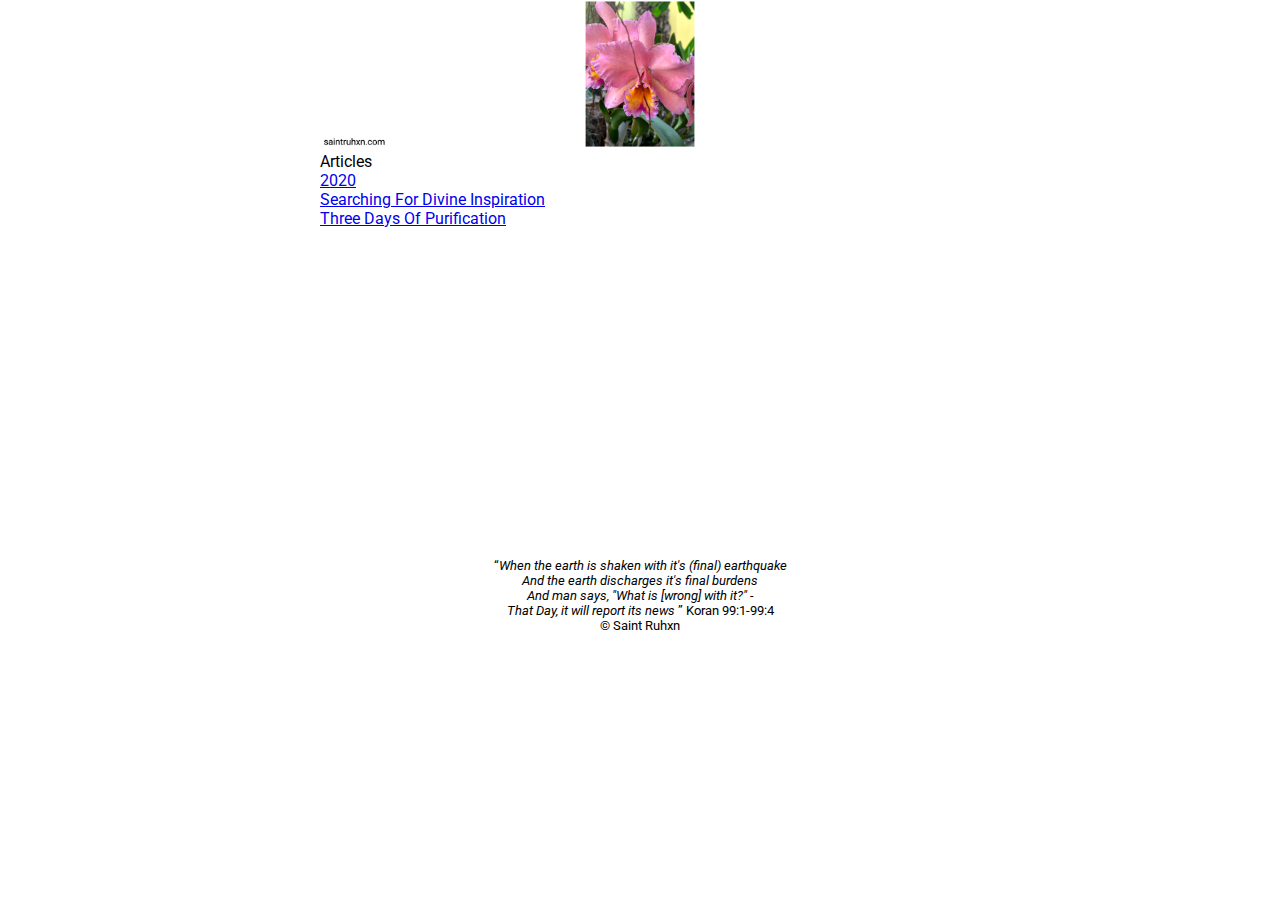
==== articles.html @ 4d2404b0 "Add files via upload" ====
<!DOCTYPE html>
<html lang="en">
<head>
    <meta charset="UTF-8">
    <meta name="viewport" content="width=device-width, initial-scale=1.0">
    <title>Saint Ruhxn</title>
    <link href="https://fonts.googleapis.com/css2?family=Roboto&display=swap" rel="stylesheet">
    <link rel="stylesheet" href="./css/articles.css">
    <script data-ad-client="ca-pub-5196813149771199" async src="https://pagead2.googlesyndication.com/pagead/js/adsbygoogle.js"></script>
</head>
<body>
    <div class="container">
        <a href="home.html"><img class="image-1" src="./images/articles/Untitled-1.png" alt="banner-articles"></a> 
        <p class="heading-1">Articles</p>
        <ul>
            <li><a href="./articles.html">2020</a></li>
            <ul>
                <li><a href="./articles/one_divine_inspiration.html">Searching For Divine Inspiration</a></li>
                <li><a href="./articles/two_three_days_of_purification.html">Three Days Of Purification</a></li>
            </ul>
        </ul>
        <footer class="imp">
            <p><q><em>When the earth is shaken with it's (final) earthquake <br> And the earth discharges it's final burdens <br> 
                And man says, "What is [wrong] with it?" - <br> That Day, it will report its news </em> </q> Koran 99:1-99:4</p>
            <p>&copy; Saint Ruhxn</p>
        </footer>
    </div>
</body>
</html>
---- css/articles.css ----
*{
    margin: 0;
    padding: 0;
}

body{
    font-family: 'Roboto', sans-serif;
    
}
.image-1{
    width: 100%;
    margin: 0 auto;
}
.container{
    width: 50%;
    margin: 0 auto;
}
.heading-1{
    font-size: 1rem;

}
li{
    list-style: none;
}
.imp{
    text-align: center;
    padding: 10px;
    padding-top: 330px;
    font-size: .8rem;

}
a:hover{
    text-decoration: none;
    color: green;
}
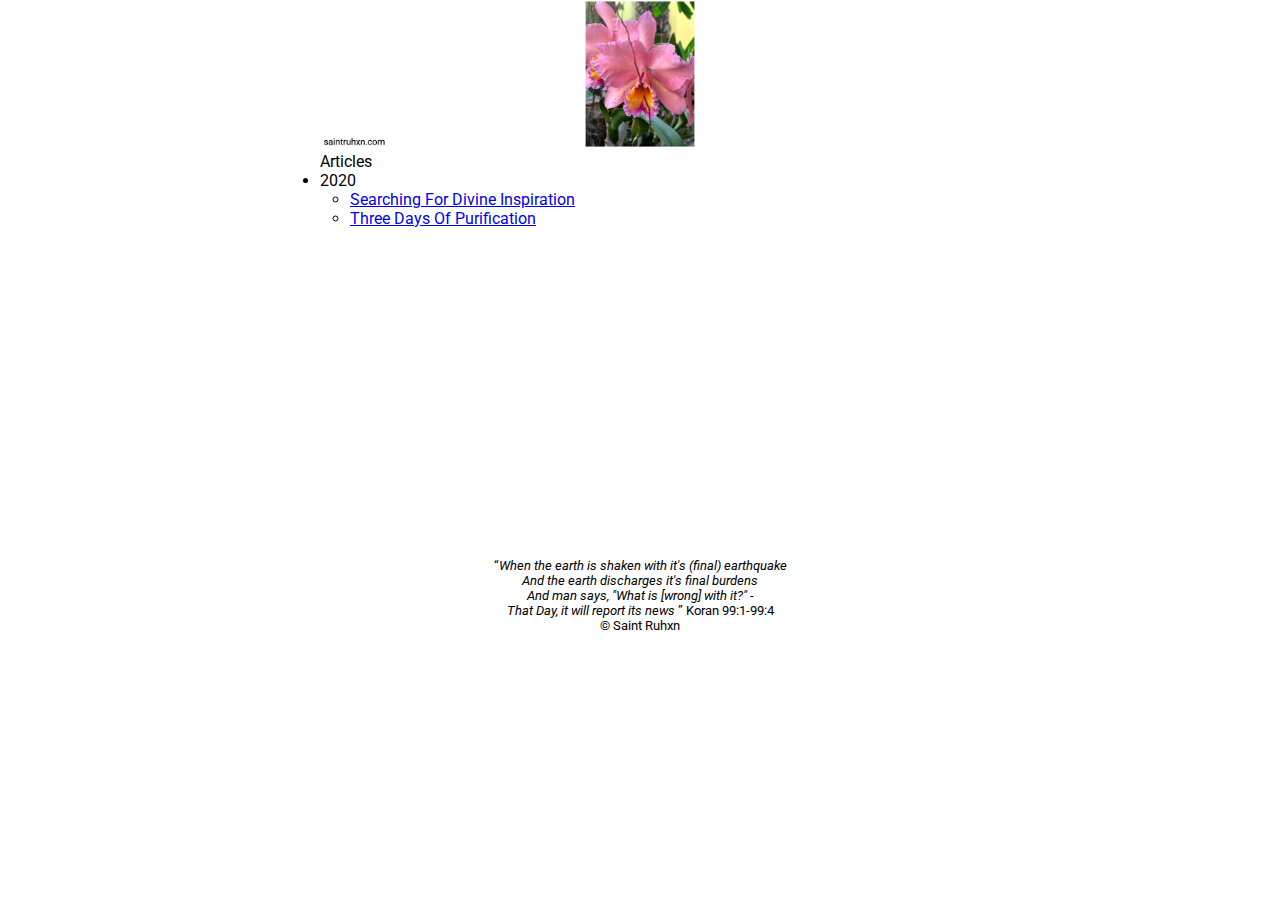
==== commit acc15aca: "testing_home" ====
--- a/articles.html
+++ b/articles.html
@@ -13,8 +13,8 @@
         <a href="home.html"><img class="image-1" src="./images/articles/Untitled-1.png" alt="banner-articles"></a> 
         <p class="heading-1">Articles</p>
         <ul>
-            <li><a href="./articles.html">2020</a></li>
-            <ul>
+            <li>2020</li>
+            <ul class="manage">
                 <li><a href="./articles/one_divine_inspiration.html">Searching For Divine Inspiration</a></li>
                 <li><a href="./articles/two_three_days_of_purification.html">Three Days Of Purification</a></li>
             </ul>
--- a/css/articles.css
+++ b/css/articles.css
@@ -20,7 +20,7 @@
 
 }
 li{
-    list-style: none;
+    
 }
 .imp{
     text-align: center;
@@ -32,4 +32,8 @@
 a:hover{
     text-decoration: none;
     color: green;
+}
+
+.manage{
+    margin-left: 30px;
 }